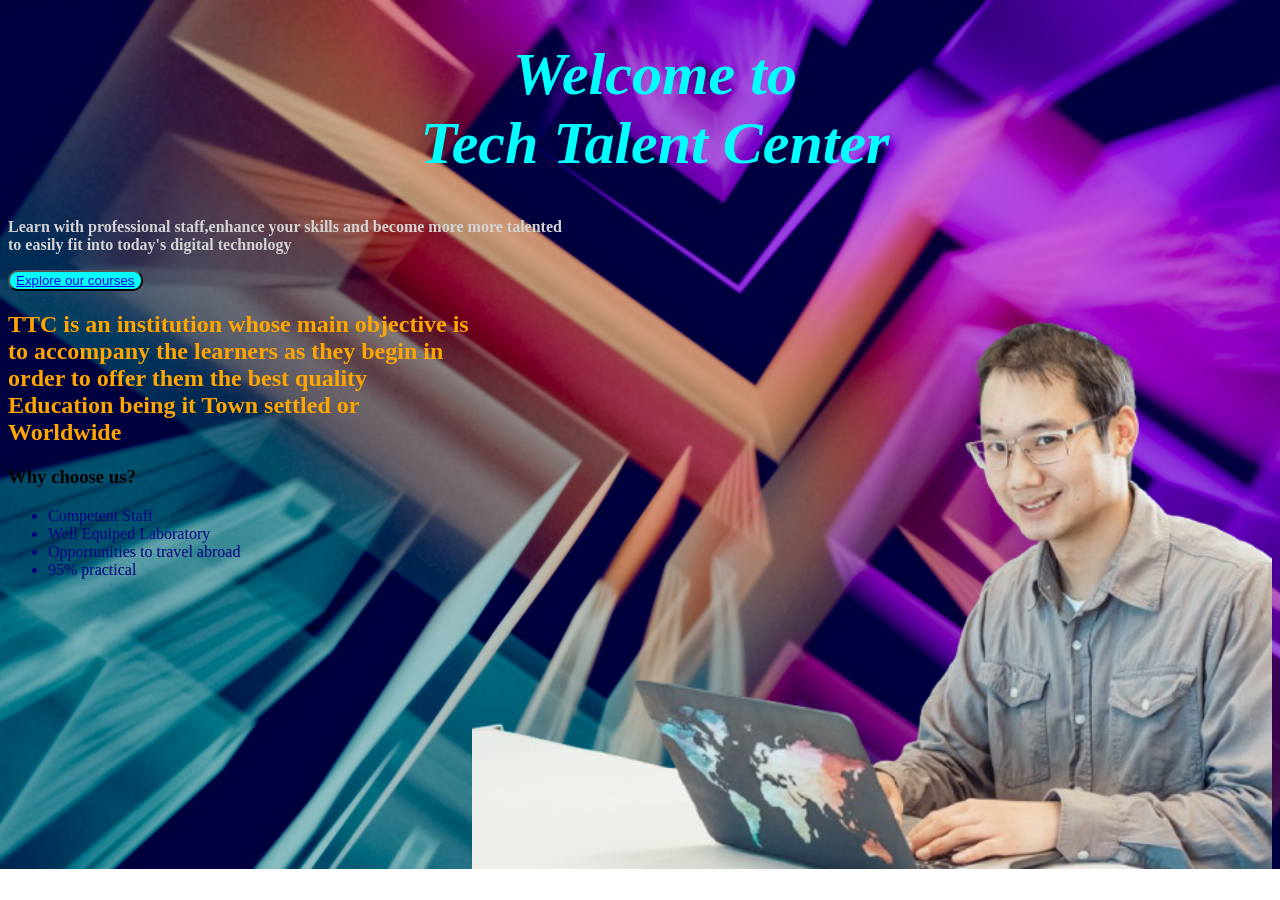
==== index.html @ 0043ee87 "Merge pull request #2 from bryankomdjeu-web/main home added" ====
<!DOCTYPE html>
<html lang="en">
<head>
    <meta charset="UTF-8">
    <meta name="viewport" content="width=device-width, initial-scale=1.0">
    <title>Document</title>
    <link rel="stylesheet" href="style.css">
</head>
<body>
    <h1>Welcome to <br>Tech Talent Center </h1>
    <p>Learn with professional staff,enhance your skills and become more more talented <br>
        to easily fit into today's digital technology
    </p>
    <button><a href="about.html">Explore our courses</a></button>
    <img src="images/pexels-kindelmedia-7651629-removebg-preview.png" width="800px">
    <h2>
        TTC is an institution whose main objective is to accompany the learners as they begin
        in order to offer them the best quality Education being it Town settled or
        Worldwide
    </h2>
    <h3>Why choose us?</h3>
    <ul>
        <mark>
            <li>Competent Staff</li>
            <li>Well Equiped Laboratory</li>
            <li>Opportunities to travel abroad</li>
            <li>95% practical</li>
        </mark>
    </ul>
</body>
</html>
---- style.css ----
h1{
    justify-content: center;
   text-align: center;
    color: cyan;
    margin-left: 30px;
    font-style: italic;
    font-weight: bold;
    font-size: 60px;
    
}
body{
   background-image: url(images/image.jpg);
    background-repeat: no-repeat;
    background-size: cover;
}
p{
    color: lightgray;
    font-weight: bold;
}
button{
    background-color: aqua;
    border-radius: 10px;

}
button:hover{
    background-color: #fff;
    transition: 0.3s;
}
img{
    float: right;
}
h2{
    color: orange;
}
ul li{
    color: navy;
}
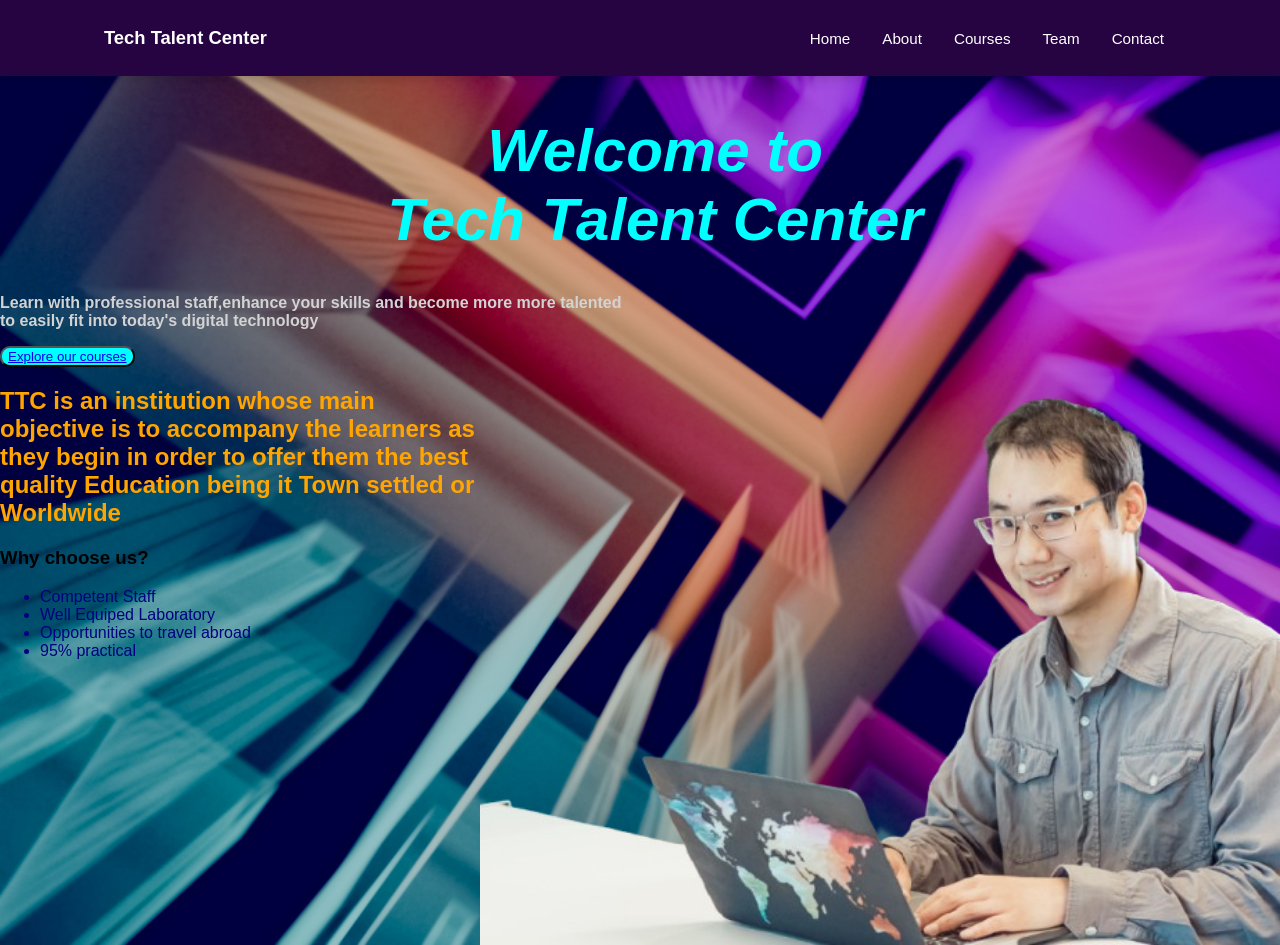
==== commit d0b211d0: "nav added" ====
--- a/index.html
+++ b/index.html
@@ -5,8 +5,21 @@
     <meta name="viewport" content="width=device-width, initial-scale=1.0">
     <title>Document</title>
     <link rel="stylesheet" href="style.css">
+    
 </head>
 <body>
+    <nav class="site-nav" aria-label="Main navigation">
+        <div class="nav-inner">
+            <a class="brand" href="index.html">Tech Talent Center</a>
+            <ul class="nav-links">
+                <li><a href="index.html">Home</a></li>
+                <li><a href="pages/about.html">About</a></li>
+                <li><a href="pages/courses.html">Courses</a></li>
+                <li><a href="pages/team.html">Team</a></li>
+                <li><a href="pages/contact.html">Contact</a></li>
+            </ul>
+        </div>
+    </nav>
     <h1>Welcome to <br>Tech Talent Center </h1>
     <p>Learn with professional staff,enhance your skills and become more more talented <br>
         to easily fit into today's digital technology
--- a/style.css
+++ b/style.css
@@ -34,4 +34,94 @@
 }
 ul li{
     color: navy;
-}+}
+        :root {
+            color-scheme: light;
+            font-family: Arial, sans-serif;
+        }
+
+        * {
+            box-sizing: border-box;
+        }
+
+        body {
+            margin: 0;
+            padding-top: 76px;
+        }
+
+        .site-nav {
+            position: fixed;
+            inset: 0 0 auto;
+            z-index: 1000;
+            background: #260442;
+            box-shadow: 0 2px 12px rgb(0 0 0 / 18%);
+        }
+
+        .nav-inner {
+            width: min(1120px, 100%);
+            min-height: 76px;
+            margin: 0 auto;
+            padding: 16px 24px;
+            display: flex;
+            align-items: center;
+            justify-content: space-between;
+            gap: 24px;
+        }
+
+        .brand {
+            color: #fff;
+            font-size: 1.15rem;
+            font-weight: 700;
+            text-decoration: none;
+            white-space: nowrap;
+        }
+
+        .nav-links {
+            display: flex;
+            align-items: center;
+            justify-content: flex-end;
+            flex-wrap: wrap;
+            gap: 8px;
+            margin: 0;
+            padding: 0;
+            list-style: none;
+        }
+
+        .nav-links a {
+            display: block;
+            padding: 10px 12px;
+            border-radius: 6px;
+            color: #fff;
+            font-size: 0.95rem;
+            text-decoration: none;
+            transition: background-color 160ms ease;
+        }
+
+        .nav-links a:hover,
+        .nav-links a:focus-visible {
+            background: #593175;
+        }
+
+        @media (max-width: 640px) {
+            body {
+                padding-top: 112px;
+            }
+
+            .nav-inner {
+                min-height: 112px;
+                flex-direction: column;
+                justify-content: center;
+                gap: 8px;
+                padding: 12px 16px;
+            }
+
+            .nav-links {
+                justify-content: center;
+                gap: 0;
+            }
+
+            .nav-links a {
+                padding: 8px;
+                font-size: 0.9rem;
+            }
+        }
